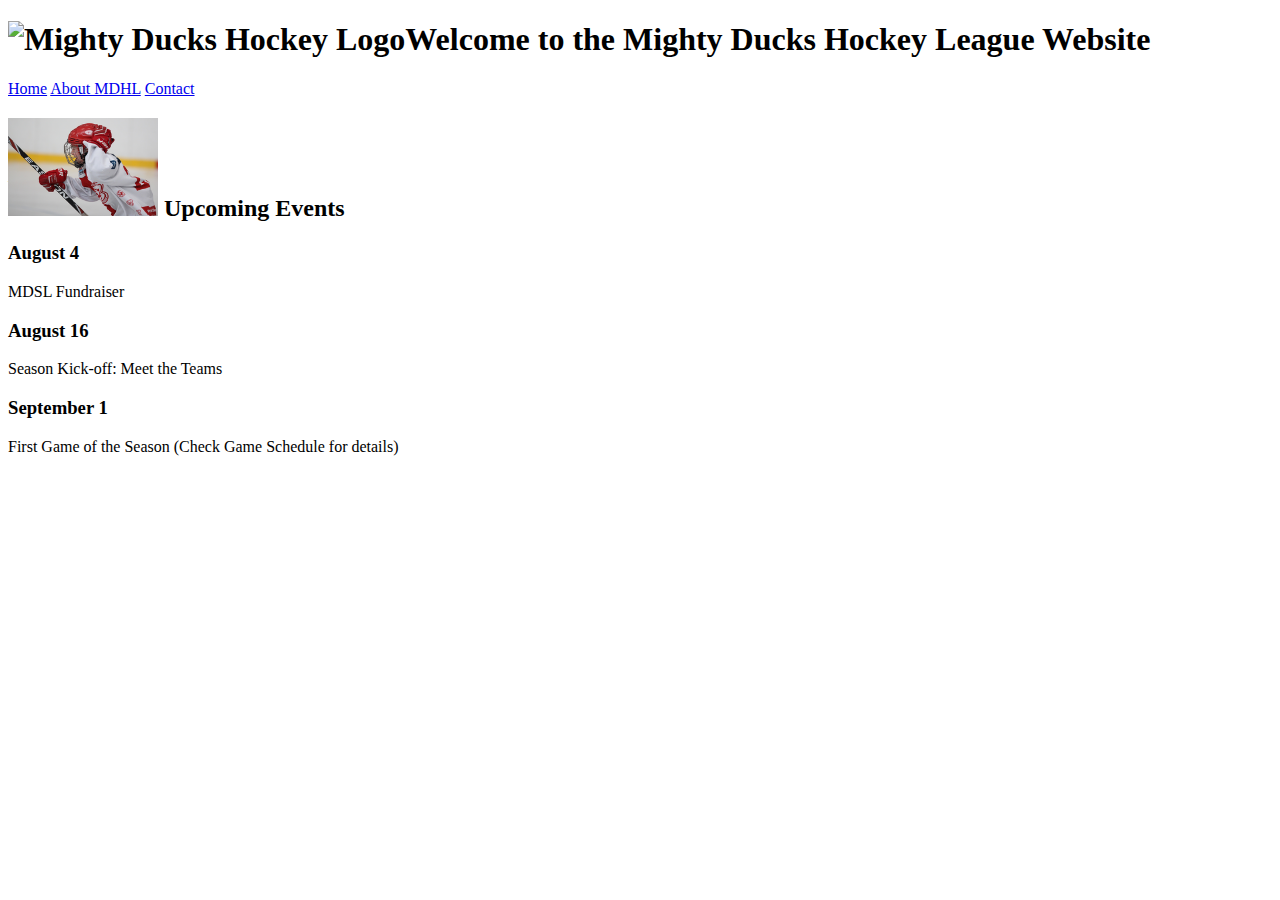
==== index.html @ 973405b2 "first commit" ====
<!DOCTYPE html>
<html lang="en">
<head>
    <meta charset="UTF-8">
    <meta http-equiv="X-UA-Compatible" content="IE=edge">
    <meta name="viewport" content="width=device-width, initial-scale=1.0">
    <title>Mighty Ducks Hockey League Website</title><link rel="shortcut icon" type="image/x-icon" href="./assets/favicon.ico">
</head>
<body>
    <h1><img src="./assets/favicon.ico" width="150" alt="Mighty Ducks Hockey Logo">Welcome to the Mighty Ducks Hockey League Website</h1>
    
<nav><a href="./index.html">Home</a>
    <a href="./about.html">About MDHL</a>
    <a href="./contact.html">Contact</a>
</nav>
<main>   
<section><h2><img src="./assets/hockey_1.ico" width="150" alt="150"> Upcoming Events</h2></section>
    <article>
        <h3>August 4</h3>
            <p>MDSL Fundraiser</p>
        <h3>August 16</h3>
            <p>Season Kick-off: Meet the Teams </p>
        <h3>September 1</h3>
            <p>First Game of the Season (Check Game Schedule for details)</p>
    </article>
</main>
</body>
</html>
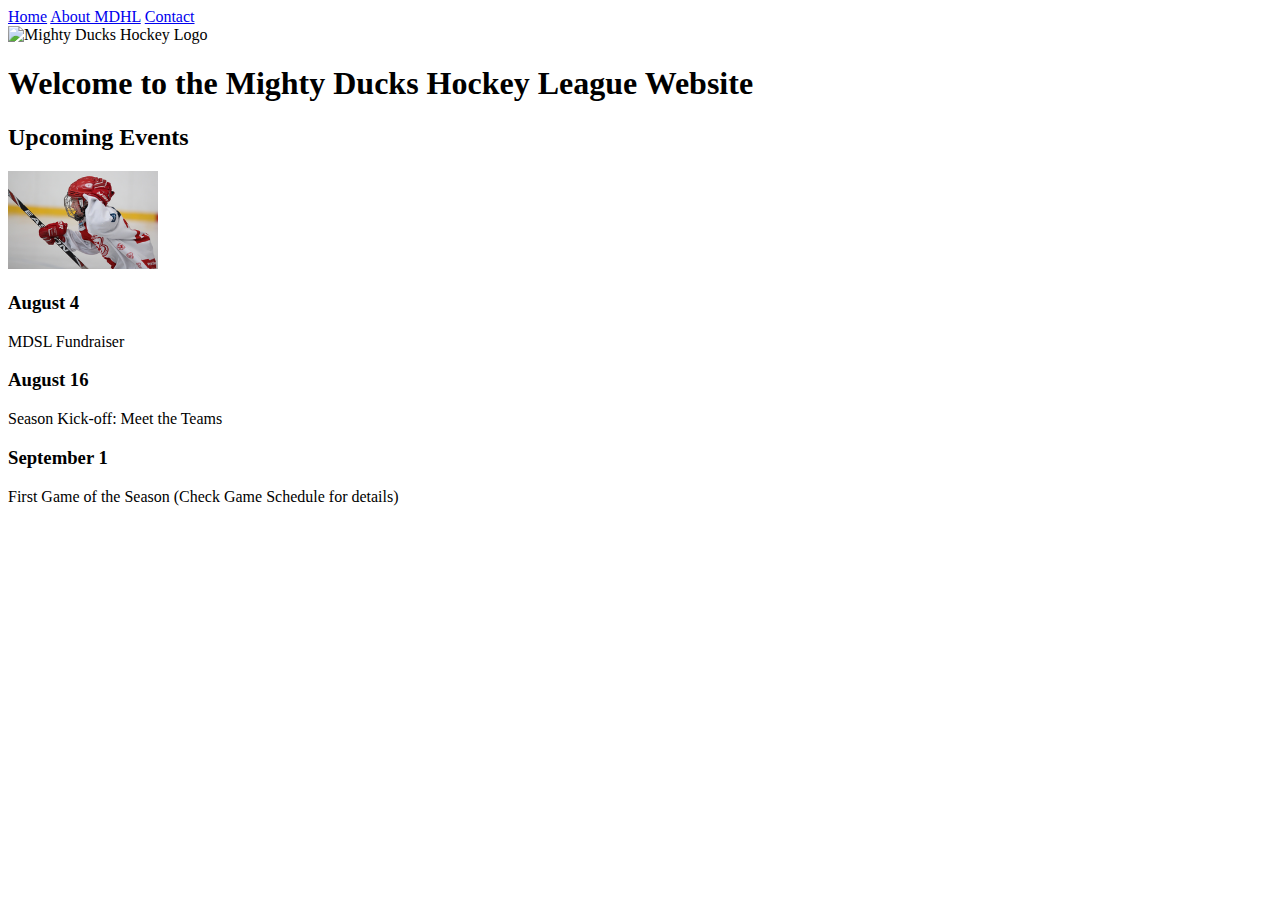
==== commit c2b0169b: "css version 0.1" ====
--- a/index.html
+++ b/index.html
@@ -4,25 +4,35 @@
     <meta charset="UTF-8">
     <meta http-equiv="X-UA-Compatible" content="IE=edge">
     <meta name="viewport" content="width=device-width, initial-scale=1.0">
-    <title>Mighty Ducks Hockey League Website</title><link rel="shortcut icon" type="image/x-icon" href="./assets/favicon.ico">
+    <title>Mighty Ducks Hockey League Website</title><link rel="shortcut icon" type="image/x-icon" href="./assets/imgs/favicon.ico">
+    <link rel="stylesheet" href="style.css">
 </head>
-<body>
-    <h1><img src="./assets/favicon.ico" width="150" alt="Mighty Ducks Hockey Logo">Welcome to the Mighty Ducks Hockey League Website</h1>
+
+<body>    
+    <nav>
     
-<nav><a href="./index.html">Home</a>
-    <a href="./about.html">About MDHL</a>
-    <a href="./contact.html">Contact</a>
-</nav>
-<main>   
-<section><h2><img src="./assets/hockey_1.ico" width="150" alt="150"> Upcoming Events</h2></section>
-    <article>
-        <h3>August 4</h3>
-            <p>MDSL Fundraiser</p>
-        <h3>August 16</h3>
-            <p>Season Kick-off: Meet the Teams </p>
-        <h3>September 1</h3>
-            <p>First Game of the Season (Check Game Schedule for details)</p>
-    </article>
-</main>
+        <a href="./index.html">Home</a>
+        <a href="./about.html">About MDHL</a>
+        <a href="./contact.html">Contact</a>
+    
+    </nav>
+    <main>   
+        <header>
+            <img id="WebsiteLogo" src="./assets/imgs/favicon.ico" alt="Mighty Ducks Hockey Logo">
+            <h1 id="MainTitle">Welcome to the Mighty Ducks Hockey League Website</h1>
+        </header>
+        <section>
+        <h2>Upcoming Events</h2>
+        <img src="./assets/imgs/hockey_1.ico" width="150" alt="150"> 
+            <article>
+                <h3>August 4</h3>
+                    <p>MDSL Fundraiser</p>
+                <h3>August 16</h3>
+                    <p>Season Kick-off: Meet the Teams </p>
+                <h3>September 1</h3>
+                    <p>First Game of the Season (Check Game Schedule for details)</p>
+            </article>
+        </section>
+    </main>
 </body>
 </html>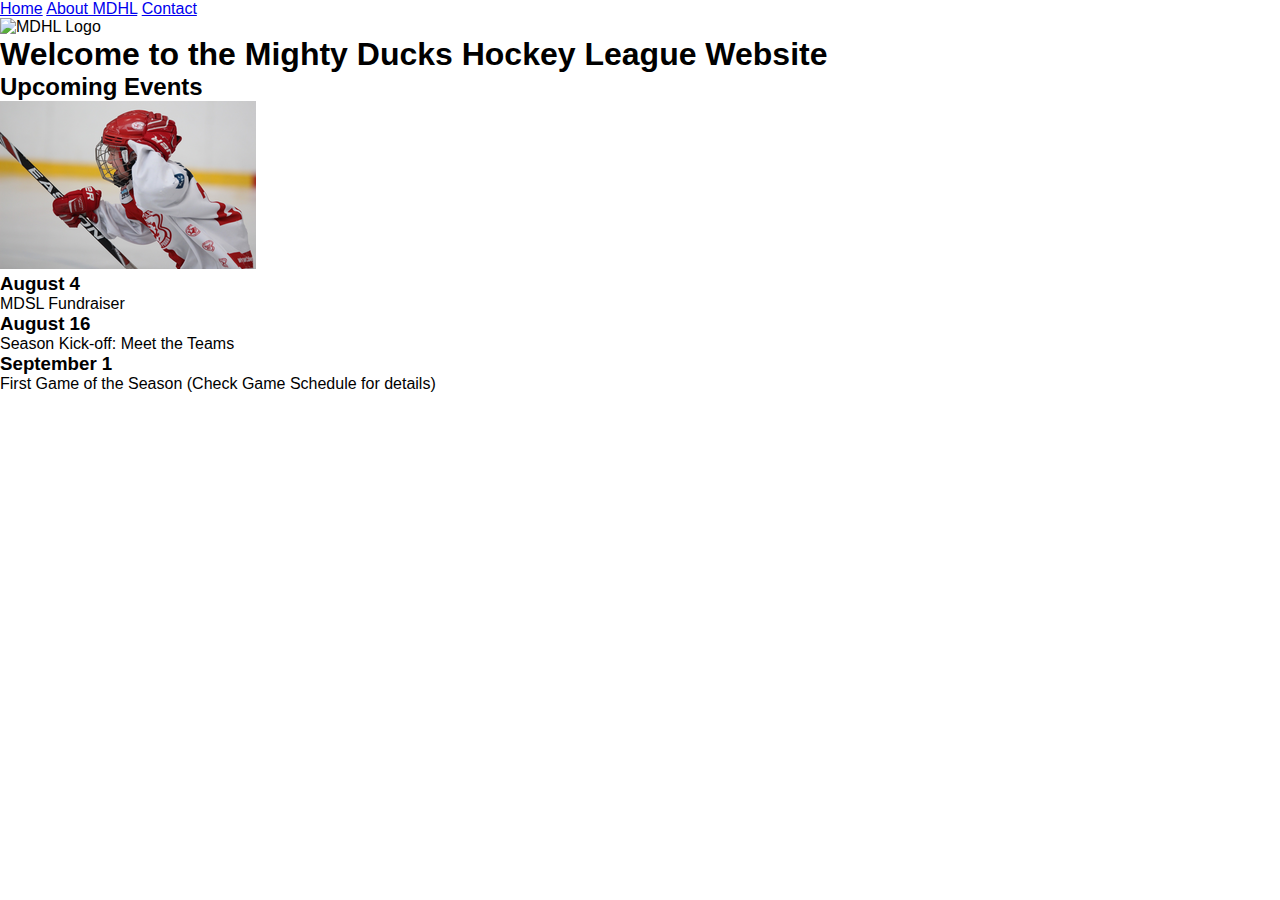
==== commit 6a316c4a: "Flex-box version 0.1" ====
--- a/index.html
+++ b/index.html
@@ -4,34 +4,35 @@
     <meta charset="UTF-8">
     <meta http-equiv="X-UA-Compatible" content="IE=edge">
     <meta name="viewport" content="width=device-width, initial-scale=1.0">
-    <title>Mighty Ducks Hockey League Website</title><link rel="shortcut icon" type="image/x-icon" href="./assets/imgs/favicon.ico">
-    <link rel="stylesheet" href="style.css">
+    <title>Mighty Ducks Hockey League Website</title>
+    <link rel="shortcut icon" type="image/x-icon" href="./assets/imgs/favicon.ico">
+    <link rel="stylesheet" href="./assets/style.css">
 </head>
 
 <body>    
     <nav>
     
         <a href="./index.html">Home</a>
-        <a href="./about.html">About MDHL</a>
+        <a href="./about_MDHL.html">About MDHL</a>
         <a href="./contact.html">Contact</a>
     
     </nav>
     <main>   
         <header>
-            <img id="WebsiteLogo" src="./assets/imgs/favicon.ico" alt="Mighty Ducks Hockey Logo">
-            <h1 id="MainTitle">Welcome to the Mighty Ducks Hockey League Website</h1>
+            <img class="logo" src="./assets/imgs/favicon.ico" alt="MDHL Logo">
+            <h1>Welcome to the Mighty Ducks Hockey League Website</h1>
         </header>
         <section>
-        <h2>Upcoming Events</h2>
-        <img src="./assets/imgs/hockey_1.ico" width="150" alt="150"> 
-            <article>
+            <h2>Upcoming Events</h2>
+            <img src="./assets/imgs/hockey_1.ico" alt="Hockey Players"> 
+            <div>
                 <h3>August 4</h3>
                     <p>MDSL Fundraiser</p>
                 <h3>August 16</h3>
                     <p>Season Kick-off: Meet the Teams </p>
                 <h3>September 1</h3>
                     <p>First Game of the Season (Check Game Schedule for details)</p>
-            </article>
+            </div>
         </section>
     </main>
 </body>
--- a/assets/style.css
+++ b/assets/style.css
@@ -0,0 +1,7 @@
+*{
+    padding: 0;
+    margin: 0;
+    box-sizing: border-box;
+    font-family: sans-serif
+}
+
